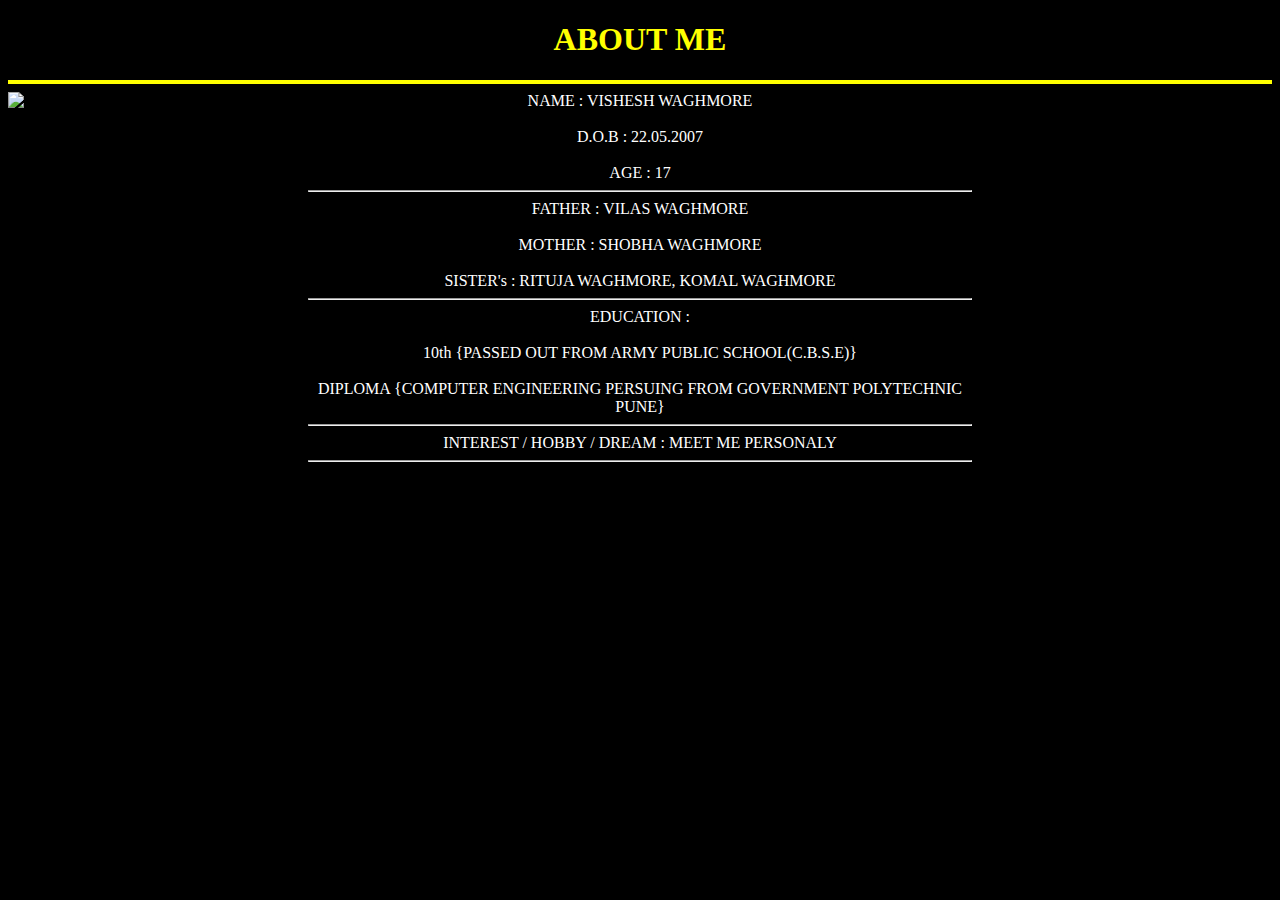
==== aboutusport.html @ 7579751a "Add files via upload" ====
<!DOCTYPE html>
<html lang="en">

<head>
    <title>ABOUT US</title>
    <style>
        body {
            background-color: black;
            color: white;
        }

        img {
            height: 600px;
            width: auto;
        }
    </style>
</head>

<body>
    <center>
        <h1 style="color: yellow;">ABOUT ME</h1>
        <hr style="border:2px solid yellow;">
        <img src="C:\Users\Komal Waghmore\Pictures\WhatsApp Image 2024-03-09 at 18.51.54_bee27623.jpg" align="left">
        <div style="margin-left: 300px; margin-right: 300px;">
            NAME : VISHESH WAGHMORE <br> <br>
            D.O.B : 22.05.2007 <br> <br>
            AGE : 17
            <hr>
            FATHER : VILAS WAGHMORE <br> <br>
            MOTHER : SHOBHA WAGHMORE <br> <br>
            SISTER's :
            RITUJA WAGHMORE,
            KOMAL WAGHMORE
            <hr>
            EDUCATION : <br> <br> 10th {PASSED OUT FROM ARMY PUBLIC SCHOOL(C.B.S.E)} <br> <br> DIPLOMA {COMPUTER ENGINEERING
            PERSUING FROM GOVERNMENT POLYTECHNIC PUNE}<br> <hr>
            INTEREST / HOBBY / DREAM : MEET ME PERSONALY
            <hr>

        </div>
    </center>

</body>

</html>
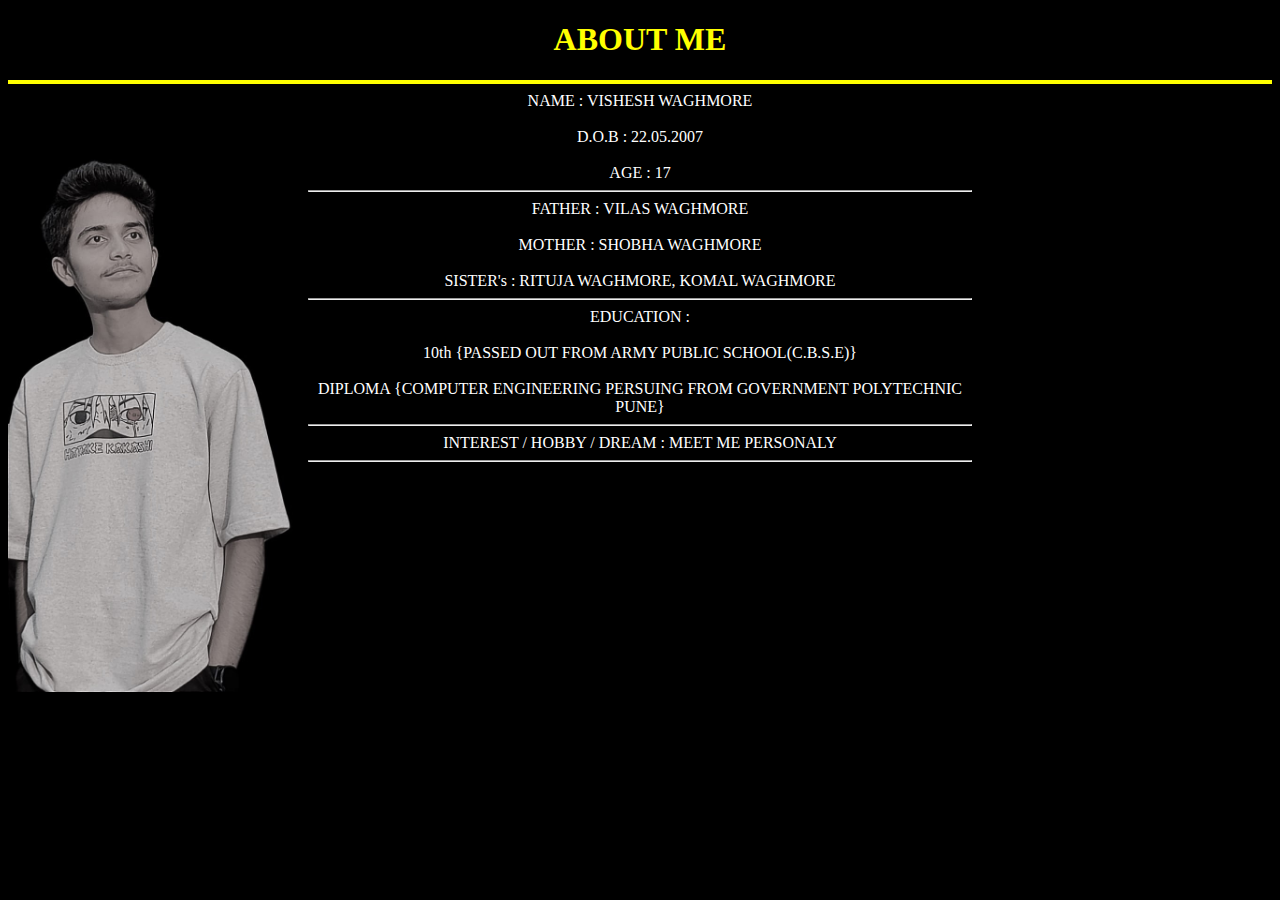
==== commit 579961ff: "Update aboutusport.html" ====
--- a/aboutusport.html
+++ b/aboutusport.html
@@ -20,7 +20,7 @@
     <center>
         <h1 style="color: yellow;">ABOUT ME</h1>
         <hr style="border:2px solid yellow;">
-        <img src="C:\Users\Komal Waghmore\Pictures\WhatsApp Image 2024-03-09 at 18.51.54_bee27623.jpg" align="left">
+        <img src="WhatsApp Image 2024-03-09 at 18.51.54_bee27623.jpg" align="left">
         <div style="margin-left: 300px; margin-right: 300px;">
             NAME : VISHESH WAGHMORE <br> <br>
             D.O.B : 22.05.2007 <br> <br>
@@ -42,4 +42,4 @@
 
 </body>
 
-</html>+</html>
